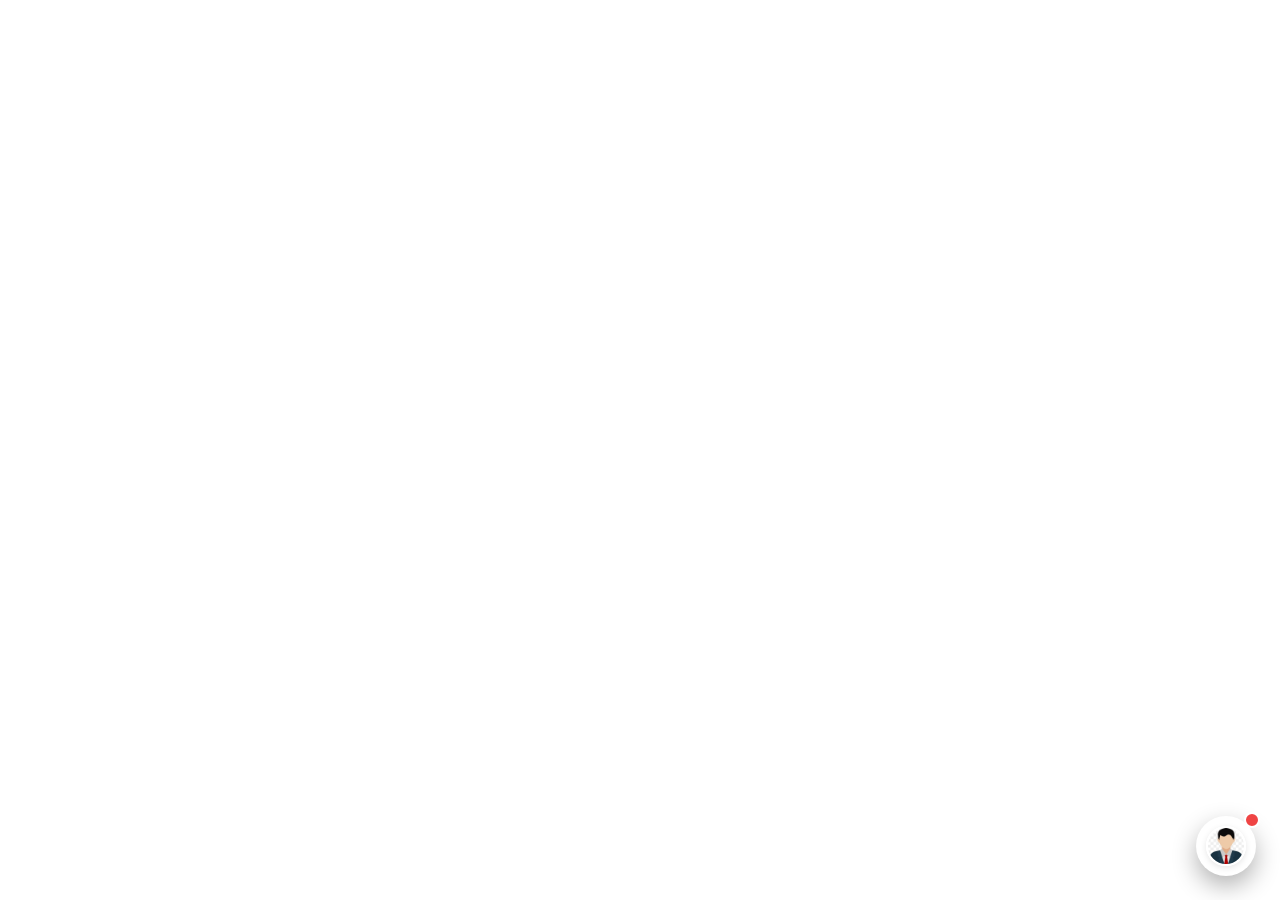
==== Chatbot(Dev)/chatbot.html @ 462a507b "Separate HTML,CSS,JS files" ====
<!DOCTYPE html>
<html lang="en">
<head>
    <meta charset="UTF-8">
    <meta name="viewport" content="width=device-width, initial-scale=1.0">
    <title>College Chatbot Widget</title>
    <link rel="stylesheet" href="chatbot.css">
    <script src="chatbot.js"></script>
</head>
<body>
    <div class="chat-bubble" id="chatBubble">
        <button class="chat-trigger" onclick="openChatbot()">
            <div class="chat-avatar"></div>
            <div class="notification-dot"></div>
            <div class="tooltip">Need help? Ask me anything!</div>
        </button>
    </div>

    
    <div class="chatbot-widget" id="chatbotWidget">
        
        <div class="chat-header">
            <div class="avatar-section">
                <div class="avatar">
                    <div class="avatar-inner"></div>
                </div>
                <div class="status-info">
                    <h3>Campus Assistant</h3>
                    <div class="online-status">
                        <div class="status-dot"></div>
                        <span>Online</span>
                    </div>
                </div>
            </div>
            <div class="header-controls">
                <select class="language-select" id="languageSelect" onchange="changeLanguage()">
                    <option value="en">🇺🇸 English</option>
                    <option value="hi">🇮🇳 हिंदी</option>
                    <option value="bn">🇧🇩 বাংলা</option>
                    <option value="te">🇮🇳 తెలుగు</option>
                    <option value="ta">🇮🇳 தமிழ்</option>
                </select>
                <button class="close-btn" onclick="closeChatbot()">
                    
                    <svg width="20" height="20" viewBox="0 0 24 24" fill="none" stroke="currentColor" stroke-width="2">
                        <line x1="18" y1="6" x2="6" y2="18"></line>
                        <line x1="6" y1="6" x2="18" y2="18"></line>
                    </svg>
                </button>
            </div>
        </div>

        
        <div class="messages-container" id="messagesContainer">
            <!-- Messages will be dynamically added here -->
        </div>

        
        <div class="input-area">
            <div class="input-container">
                <div class="input-wrapper">
                    <textarea 
                        id="messageInput" 
                        class="message-input" 
                        placeholder="Type your message..." 
                        rows="1"
                        onkeypress="handleKeyPress(event)"
                        oninput="handleInputChange()"
                    ></textarea>
                    <button class="input-action-btn mic-btn" id="actionBtn" onclick="toggleAction()">
                        
                        <svg viewBox="0 0 24 24" fill="none" stroke="currentColor" stroke-width="2">
                            <path d="M12 1a3 3 0 0 0-3 3v8a3 3 0 0 0 6 0V4a3 3 0 0 0-3-3z"></path>
                            <path d="M19 10v2a7 7 0 0 1-14 0v-2"></path>
                            <line x1="12" y1="19" x2="12" y2="23"></line>
                            <line x1="8" y1="23" x2="16" y2="23"></line>
                        </svg>
                    </button>
                </div>
            </div>
            <div class="recording-indicator hidden" id="recordingIndicator">
                <div class="recording-visualization">
                    <div class="nebula-wave"></div>
                    <div class="recording-controls">
                        <div class="recording-time">0:00</div>
                        <div class="recording-actions">
                            <button class="recording-cancel" onclick="stopRecording(true)">
                                <svg viewBox="0 0 24 24" fill="none" stroke="currentColor" stroke-width="2">
                                    <line x1="18" y1="6" x2="6" y2="18"></line>
                                    <line x1="6" y1="6" x2="18" y2="18"></line>
                                </svg>
                                Cancel
                            </button>
                            <button class="recording-done" onclick="sendVoiceMessage()">
                                <svg viewBox="0 0 24 24" fill="none" stroke="currentColor" stroke-width="2">
                                    <polyline points="20 6 9 17 4 12"></polyline>
                                </svg>
                                Done
                            </button>
                        </div>
                    </div>
                </div>
            </div>
            <div class="footer-info" id="footerInfo">
            </div>
        </div>
    </div>

</body>
</html>
---- Chatbot(Dev)/chatbot.css ----
* {
            margin: 0;
            padding: 0;
            box-sizing: border-box;
        }

        body {
            font-family: -apple-system, BlinkMacSystemFont, 'Segoe UI', Roboto, sans-serif;
            background: #fff;
            min-height: 100vh;
            padding: 20px;
        }

        /* Demo page content */
        .demo-content {
            max-width: 800px;
            margin: 0 auto;
            background: white;
            border-radius: 16px;
            padding: 40px;
            box-shadow: 0 10px 30px rgba(0, 0, 0, 0.1);
        }

        .demo-content h1 {
            color: #1f2937;
            margin-bottom: 20px;
            font-size: 32px;
        }

        .demo-content p {
            color: #6b7280;
            line-height: 1.6;
            margin-bottom: 16px;
        }

        /* Chat Bubble Trigger */
        .chat-bubble {
            position: fixed;
            bottom: 24px;
            right: 24px;
            z-index: 1000;
        }

        .chat-trigger {
            position: relative;
            background: transparent;
            border: none;
            padding: 0;
            border-radius: 50%;
            box-shadow: 0 10px 25px rgba(0, 0, 0, 0.3);
            cursor: pointer;
            transition: all 0.35s cubic-bezier(0.4, 0.0, 0.2, 1);
            animation: gentle-bounce 3s infinite;
            width: 60px;
            height: 60px;
            display: flex;
            align-items: center;
            justify-content: center;
        }

        .chat-trigger:hover {
            transform: scale(1.1);
            box-shadow: 0 15px 35px rgba(0, 0, 0, 0.4);
            filter: brightness(1.08) saturate(1.1);
        }

        .chat-trigger .chat-avatar {
            width: 40px;
            height: 40px;
            border-radius: 50%;
            background-image: url('./avatar.jpg');
            background-size: cover;
            background-position: center;
            border: 2px solid #fff;
            box-shadow: 0 2px 6px rgba(0, 0, 0, 0.1);
        }

        .notification-dot {
            position: absolute;
            top: -4px;
            right: -4px;
            width: 16px;
            height: 16px;
            background: #ef4444;
            border-radius: 50%;
            border: 2px solid white;
            animation: ping 2s infinite;
        }

        .tooltip {
            position: absolute;
            bottom: 100%;
            right: 0;
            margin-bottom: 8px;
            padding: 8px 12px;
            background: rgba(0, 0, 0, 0.8);
            color: white;
            font-size: 12px;
            border-radius: 8px;
            white-space: nowrap;
            opacity: 0;
            transform: translateY(10px);
            transition: all 0.3s ease;
            pointer-events: none;
        }

        .tooltip::after {
            content: '';
            position: absolute;
            top: 100%;
            right: 16px;
            border: 4px solid transparent;
            border-top-color: rgba(0, 0, 0, 0.8);
        }

        .chat-trigger:hover .tooltip {
            opacity: 1;
            transform: translateY(0);
        }

        /* Chatbot Widget */
        .chatbot-widget {
            position: fixed;
            bottom: 24px;
            right: 24px;
            width: 384px;
            height: 600px;
            background: white;
            border-radius: 16px;
            box-shadow: 0 25px 50px rgba(0, 0, 0, 0.25);
            border: 1px solid rgba(255, 255, 255, 0.3);
            display: none;
            flex-direction: column;
            overflow: hidden;
            z-index: 1000;
            animation: slide-up 0.3s ease-out;
        }

        .chatbot-widget.open {
            display: flex;
        }

        /* Header */
        .chat-header {
            background: linear-gradient(135deg, #3b82f6, #8b5cf6, #6366f1);
            padding: 16px;
            display: flex;
            align-items: center;
            justify-content: space-between;
            color: white;
        }

        .avatar-section {
            display: flex;
            align-items: center;
            gap: 12px;
        }

        .avatar {
            width: 48px;
            height: 48px;
            background: white;
            border-radius: 50%;
            display: flex;
            align-items: center;
            justify-content: center;
            box-shadow: 0 4px 8px rgba(0, 0, 0, 0.1);
            padding: 2px;
        }

        .avatar-inner {
            width: 100%;
            height: 100%;
            border-radius: 50%;
            background-size: cover;
            background-position: center;
            background-image: url('./avatar.jpg');
            border: 2px solid #fff;
            box-shadow: 0 2px 6px rgba(0, 0, 0, 0.1);
        }

        .status-info h3 {
            font-size: 16px;
            font-weight: 600;
            margin-bottom: 2px;
        }

        .online-status {
            display: flex;
            align-items: center;
            gap: 4px;
            font-size: 11px;
            opacity: 0.9;
        }

        .status-dot {
            width: 8px;
            height: 8px;
            background: #22c55e;
            border-radius: 50%;
            animation: pulse 2s infinite;
        }

        .header-controls {
            display: flex;
            align-items: center;
            gap: 8px;
        }

        .language-select {
            background: linear-gradient(135deg, #3b82f6 0%, #8b5cf6 50%, #6366f1 100%);
            border: 2px solid #3b82f6;
            border-radius: 8px;
            padding: 4px 15px;
            color: #fff;
            font-size: 12px;
            font-weight: 600;
            cursor: pointer;
            backdrop-filter: blur(10px);
            box-shadow: 0 2px 8px rgba(99,102,241,0.10);
            transition: box-shadow 0.35s cubic-bezier(0.4,0,0.2,1), background 0.35s cubic-bezier(0.4,0,0.2,1), color 0.35s cubic-bezier(0.4,0,0.2,1), border 0.35s cubic-bezier(0.4,0,0.2,1);
            outline: none;
        }

        .language-select:focus, .language-select:hover {
            background: linear-gradient(135deg, #6366f1 0%, #8b5cf6 50%, #3b82f6 100%);
            color: #fff;
            border: 2px solid #3b82f6;
            box-shadow: 0 6px 24px rgba(59,130,246,0.18);
        }

        .language-select option {
            color: #222;
            background: #fff !important;
            font-weight: 500;
            border: none;
        }

        .close-btn {
            background: none;
            border: none;
            color: rgba(255, 255, 255, 0.8);
            cursor: pointer;
            padding: 4px;
            border-radius: 6px;
            transition: all 0.35s cubic-bezier(0.4, 0.0, 0.2, 1);
        }

        .close-btn:hover {
            background: rgba(255, 255, 255, 0.2);
            color: white;
            filter: brightness(1.08) saturate(1.1);
        }

        /* Messages Area */
        .messages-container {
            flex: 1;
            overflow-y: auto;
            padding: 16px;
            background: #f8fafc;
            display: flex;
            flex-direction: column;
            gap: 16px;
        }

        .message {
            display: flex;
            gap: 8px;
            animation: slide-in 0.3s ease-out;
        }

        .message.user {
            flex-direction: row-reverse;
        }

        .message-avatar {
            width: 32px;
            height: 32px;
            border-radius: 50%;
            display: flex;
            align-items: center;
            justify-content: center;
            flex-shrink: 0;
        }

        .message-avatar.bot {
            background-image: url('./avatar.jpg');
            background-size: cover;
            background-position: center;
            border: 2px solid #fff;
            box-shadow: 0 2px 6px rgba(0, 0, 0, 0.1);
        }

        .message-avatar.user {
            background: #e5e7eb;
            color: #6b7280;
        }

        .message-avatar svg {
            width: 16px;
            height: 16px;
            color: white;
        }

        .message-content {
            max-width: 280px;
            padding: 12px 16px;
            border-radius: 16px;
            box-shadow: 0 2px 8px rgba(0, 0, 0, 0.1);
            position: relative;
        }

        .message-content.bot {
            background: white;
            color: #374151;
            border: 1px solid #e5e7eb;
        }

        .message-content.user {
            background: #3b82f6;
            color: white;
            margin-left: auto;
        }

        .message-text {
            font-size: 14px;
            line-height: 1.5;
            margin-bottom: 4px;
        }

        .message-time {
            font-size: 11px;
            opacity: 0.7;
        }

        /* Quick Suggestions */
        .quick-suggestions {
            margin-top: 16px;
        }

        .suggestions-label {
            font-size: 11px;
            color: #6b7280;
            text-align: center;
            margin-bottom: 8px;
        }

        .suggestions-grid {
            display: grid;
            grid-template-columns: 1fr 1fr;
            gap: 8px;
        }

        .suggestion-btn {
            padding: 12px 16px;
            background: linear-gradient(135deg, #4ecdc4 0%, #45b7d1 100%);
            border: none;
            border-radius: 12px;
            font-size: 13px;
            color: #fff;
            font-weight: 600;
            cursor: pointer;
            box-shadow: 0 4px 16px rgba(78,205,196,0.10);
            transition: box-shadow 0.35s cubic-bezier(0.4, 0.0, 0.2, 1), filter 0.35s cubic-bezier(0.4, 0.0, 0.2, 1), background 0.35s cubic-bezier(0.4, 0.0, 0.2, 1), color 0.35s cubic-bezier(0.4, 0.0, 0.2, 1);
            position: relative;
            outline: none;
        }
        .suggestion-btn:hover, .suggestion-btn:focus {
            box-shadow: 0 8px 24px rgba(78,205,196,0.18), 0 2px 8px rgba(0,0,0,0.08);
            filter: brightness(1.08) saturate(1.08);
            transform: scale(1.03);
        }
        

        .suggestion-btn:hover {
            background: linear-gradient(135deg, #4ecdc4 0%, #45b7d1 100%);
            border-color: #45b7d1;
            color: #fff;
            filter: brightness(1.08) saturate(1.08);
            transform: scale(1.03);
        }

        /* Typing Indicator */
        .typing-indicator {
            display: flex;
            gap: 8px;
            animation: slide-in 0.3s ease-out;
        }

        .typing-dots {
            background: white;
            border-radius: 16px;
            padding: 12px 16px;
            box-shadow: 0 2px 8px rgba(0, 0, 0, 0.1);
            border: 1px solid #e5e7eb;
            display: flex;
            gap: 4px;
        }

        .typing-dot {
            width: 8px;
            height: 8px;
            background: #9ca3af;
            border-radius: 50%;
            animation: typing-bounce 1.5s infinite ease-in-out;
        }

        .typing-dot:nth-child(2) {
            animation-delay: 0.2s;
        }

        .typing-dot:nth-child(3) {
            animation-delay: 0.4s;
        }

        /* Input Area */
        .input-area {
            background: white;
            border-top: 1px solid #e5e7eb;
            padding: 16px;
        }

        .input-container {
            display: flex;
            gap: 8px;
            align-items: end;
            opacity: 1;
            transition: opacity 0.3s ease;
        }

        .footer-info {
            opacity: 1;
            transition: opacity 0.3s ease;
        }

        .input-wrapper {
            flex: 1;
            position: relative;
        }

        .message-input {
            width: 100%;
            padding: 12px 48px 12px 16px;
            border: 1px solid #d1d5db;
            border-radius: 12px;
            resize: none;
            min-height: 44px;
            max-height: 100px;
            font-size: 14px;
            font-family: inherit;
            transition: all 0.2s ease;
            outline: none;
        }

        .message-input:focus {
            border-color: #3b82f6;
            box-shadow: 0 0 0 3px rgba(59, 130, 246, 0.1);
        }

        .input-action-btn {
            position: absolute;
            right: 8px;
            top: 50%;
            transform: translateY(-50%);
            border: none;
            padding: 8px;
            border-radius: 8px;
            cursor: pointer;
            transition: all 0.2s ease;
            display: flex;
            align-items: center;
            justify-content: center;
        }

        .send-btn {
            background: #3b82f6;
            color: white;
        }

        .send-btn:hover {
            background: #2563eb;
        }

        .mic-btn {
            background: #e5e7eb;
            transition: background 0.35s cubic-bezier(0.4, 0.0, 0.2, 1), filter 0.35s cubic-bezier(0.4, 0.0, 0.2, 1);

        }

        .mic-btn:hover {
            background: linear-gradient(135deg, #4ecdc4 0%, #45b7d1 100%);
            filter: brightness(1.12) saturate(1.15);
        }

        .mic-btn.recording {
            background: #ef4444;
            color: white;
            animation: pulse 1s infinite;
        }

        .input-action-btn svg {
            width: 16px;
            height: 16px;
        }

        .recording-indicator {
            position: absolute;
            left: 0;
            right: 0;
            top: 0;
            bottom: 0;
            background: #ffffff;
            z-index: 100;
            display: flex;
            flex-direction: column;
            align-items: center;
            justify-content: center;
        }

        .recording-indicator::before {
            content: '';
            position: absolute;
            top: 50%;
            left: 50%;
            width: 220px;
            height: 220px;
            background: radial-gradient(circle at center,
                rgba(99, 102, 241, 0.1) 0%,
                rgba(99, 102, 241, 0.05) 40%,
                transparent 70%);
            transform: translate(-50%, -50%);
            animation: subtle-pulse 4s ease-in-out infinite;
        }

        @keyframes subtle-pulse {
            0%, 100% {
                transform: translate(-50%, -50%) scale(1);
                opacity: 0.5;
            }
            50% {
                transform: translate(-50%, -50%) scale(1.2);
                opacity: 0.3;
            }
        }

        .recording-visualization {
            flex: 1;
            display: flex;
            flex-direction: column;
            justify-content: center;
            align-items: center;
            position: relative;
            overflow: hidden;
            padding: 20px;
            background: #f8fafc;
        }

        .nebula-wave {
            position: relative;
            width: 280px;
            height: 280px;
            display: flex;
            align-items: center;
            justify-content: center;
        }

        .nebula-wave::before {
            content: '';
            position: absolute;
            width: 100%;
            height: 100%;
            background-image: url('./voice.png');
            background-size: contain;
            background-position: center;
            background-repeat: no-repeat;
            opacity: 0.9;
            animation: voice-revolve 6s linear infinite, voice-pulse 2.5s ease-in-out infinite;
            filter: hue-rotate(200deg) saturate(1.2);
        }

        .nebula-wave::after {
            content: '';
            position: absolute;
            width: 100%;
            height: 100%;
            background-image: url('./voice.png');
            background-size: contain;
            background-position: center;
            background-repeat: no-repeat;
            opacity: 0.4;
            animation: voice-wave-echo 3s ease-in-out infinite;
            filter: hue-rotate(200deg) saturate(1.2) blur(2px);
        }

        @keyframes voice-revolve {
            0% { transform: rotate(0deg) scale(1); }
            100% { transform: rotate(360deg) scale(1); }
        }

        @keyframes voice-pulse {
            0%, 100% {
                filter: hue-rotate(200deg) saturate(1.2) brightness(1);
                opacity: 0.9;
            }
            50% {
                filter: hue-rotate(200deg) saturate(1.4) brightness(1.15);
                opacity: 1;
            }
        }

        @keyframes voice-wave-echo {
            0%, 100% {
                transform: scale(1.1);
                opacity: 0.3;
            }
            50% {
                transform: scale(1.15);
                opacity: 0.4;
            }
        }

        .recording-controls {
            position: absolute;
            left: 0;
            right: 0;
            bottom: 0;
            padding: 20px;
            display: flex;
            flex-direction: column;
            align-items: center;
            gap: 20px;
            background: linear-gradient(transparent, #ffffff 50%);
        }

        .recording-time {
            font-size: 16px;
            font-weight: 500;
            color: #ef4444;
        }

        .recording-actions {
            display: flex;
            gap: 16px;
        }

        .recording-cancel,
        .recording-done {
            display: flex;
            align-items: center;
            gap: 8px;
            padding: 8px 16px;
            border-radius: 8px;
            border: none;
            font-size: 14px;
            font-weight: 500;
            cursor: pointer;
            transition: all 0.2s ease;
        }

        .recording-cancel {
            background: #fee2e2;
            color: #ef4444;
        }

        .recording-done {
            background: #dcfce7;
            color: #16a34a;
        }

        .recording-cancel:hover {
            background: #fecaca;
        }

        .recording-done:hover {
            background: #bbf7d0;
        }

        .recording-actions svg {
            width: 16px;
            height: 16px;
            stroke-width: 2.5;
        }

        @keyframes wave-animation {
            0%, 100% {
                transform: scaleY(1) translateX(0);
            }
            50% {
                transform: scaleY(1.2) translateX(-25%);
            }
        }

        .footer-info {
            margin-top: 8px;
            text-align: center;
            font-size: 11px;
            color: #6b7280;
        }

        /* Animations */
        @keyframes gentle-bounce {
            0%, 100% { transform: translateY(0); }
            50% { transform: translateY(-8px); }
        }

        @keyframes ping {
            0% { transform: scale(1); opacity: 1; }
            75%, 100% { transform: scale(2); opacity: 0; }
        }

        @keyframes pulse {
            0%, 100% { opacity: 1; }
            50% { opacity: 0.5; }
        }

        @keyframes slide-up {
            from { 
                opacity: 0; 
                transform: translateY(20px) scale(0.95); 
            }
            to { 
                opacity: 1; 
                transform: translateY(0) scale(1); 
            }
        }

        @keyframes slide-in {
            from { 
                opacity: 0; 
                transform: translateX(20px); 
            }
            to { 
                opacity: 1; 
                transform: translateX(0); 
            }
        }

        @keyframes typing-bounce {
            0%, 60%, 100% { transform: translateY(0); }
            30% { transform: translateY(-8px); }
        }

        @keyframes audio-wave {
            0%, 100% { transform: scaleY(1); }
            50% { transform: scaleY(1.5); }
        }

        /* Scrollbar */
        .messages-container::-webkit-scrollbar {
            width: 4px;
        }

        .messages-container::-webkit-scrollbar-track {
            background: transparent;
        }

        .messages-container::-webkit-scrollbar-thumb {
            background: #cbd5e1;
            border-radius: 2px;
        }

        .messages-container::-webkit-scrollbar-thumb:hover {
            background: #94a3b8;
        }

        
        .hidden {
            display: none !important;
        }

        
        @media (max-width: 480px) {
            .chatbot-widget {
                width: calc(100vw - 32px);
                height: calc(100vh - 32px);
                bottom: 16px;
                right: 16px;
            }
        }
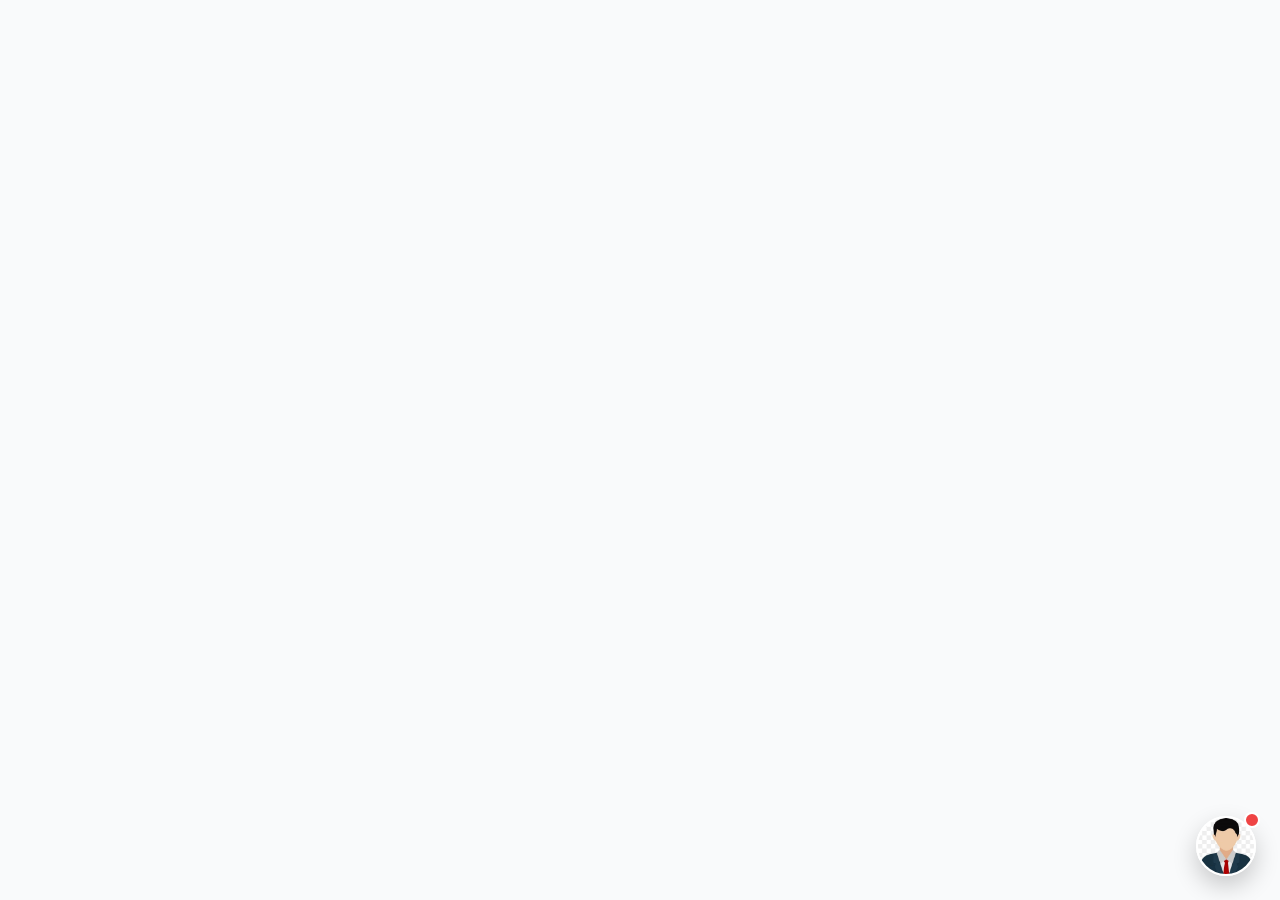
==== commit bfe93762: "Add files via upload Updated chatbot.html, chatbot.css, chatbot.js files" ====
--- a/Chatbot(Dev)/chatbot.html
+++ b/Chatbot(Dev)/chatbot.html
@@ -5,7 +5,7 @@
     <meta name="viewport" content="width=device-width, initial-scale=1.0">
     <title>College Chatbot Widget</title>
     <link rel="stylesheet" href="chatbot.css">
-    <script src="chatbot.js"></script>
+    <script src="chatbot.js" defer></script>
 </head>
 <body>
     <div class="chat-bubble" id="chatBubble">
@@ -16,9 +16,7 @@
         </button>
     </div>
 
-    
     <div class="chatbot-widget" id="chatbotWidget">
-        
         <div class="chat-header">
             <div class="avatar-section">
                 <div class="avatar">
@@ -33,15 +31,7 @@
                 </div>
             </div>
             <div class="header-controls">
-                <select class="language-select" id="languageSelect" onchange="changeLanguage()">
-                    <option value="en">🇺🇸 English</option>
-                    <option value="hi">🇮🇳 हिंदी</option>
-                    <option value="bn">🇧🇩 বাংলা</option>
-                    <option value="te">🇮🇳 తెలుగు</option>
-                    <option value="ta">🇮🇳 தமிழ்</option>
-                </select>
                 <button class="close-btn" onclick="closeChatbot()">
-                    
                     <svg width="20" height="20" viewBox="0 0 24 24" fill="none" stroke="currentColor" stroke-width="2">
                         <line x1="18" y1="6" x2="6" y2="18"></line>
                         <line x1="6" y1="6" x2="18" y2="18"></line>
@@ -50,12 +40,8 @@
             </div>
         </div>
 
-        
-        <div class="messages-container" id="messagesContainer">
-            <!-- Messages will be dynamically added here -->
-        </div>
+        <div class="messages-container" id="messagesContainer"></div>
 
-        
         <div class="input-area">
             <div class="input-container">
                 <div class="input-wrapper">
@@ -64,47 +50,19 @@
                         class="message-input" 
                         placeholder="Type your message..." 
                         rows="1"
+                        oninput="handleInput(this)"
                         onkeypress="handleKeyPress(event)"
-                        oninput="handleInputChange()"
                     ></textarea>
-                    <button class="input-action-btn mic-btn" id="actionBtn" onclick="toggleAction()">
-                        
-                        <svg viewBox="0 0 24 24" fill="none" stroke="currentColor" stroke-width="2">
-                            <path d="M12 1a3 3 0 0 0-3 3v8a3 3 0 0 0 6 0V4a3 3 0 0 0-3-3z"></path>
-                            <path d="M19 10v2a7 7 0 0 1-14 0v-2"></path>
-                            <line x1="12" y1="19" x2="12" y2="23"></line>
-                            <line x1="8" y1="23" x2="16" y2="23"></line>
+                    <button class="input-action-btn send-btn" id="actionBtn" onclick="sendMessage()">
+                        <svg width="18" height="18" viewBox="0 0 24 24" fill="none" stroke="white" stroke-width="2">
+                            <line x1="22" y1="2" x2="11" y2="13"></line>
+                            <polygon points="22,2 15,22 11,13 2,9 22,2"></polygon>
                         </svg>
                     </button>
                 </div>
             </div>
-            <div class="recording-indicator hidden" id="recordingIndicator">
-                <div class="recording-visualization">
-                    <div class="nebula-wave"></div>
-                    <div class="recording-controls">
-                        <div class="recording-time">0:00</div>
-                        <div class="recording-actions">
-                            <button class="recording-cancel" onclick="stopRecording(true)">
-                                <svg viewBox="0 0 24 24" fill="none" stroke="currentColor" stroke-width="2">
-                                    <line x1="18" y1="6" x2="6" y2="18"></line>
-                                    <line x1="6" y1="6" x2="18" y2="18"></line>
-                                </svg>
-                                Cancel
-                            </button>
-                            <button class="recording-done" onclick="sendVoiceMessage()">
-                                <svg viewBox="0 0 24 24" fill="none" stroke="currentColor" stroke-width="2">
-                                    <polyline points="20 6 9 17 4 12"></polyline>
-                                </svg>
-                                Done
-                            </button>
-                        </div>
-                    </div>
-                </div>
-            </div>
-            <div class="footer-info" id="footerInfo">
-            </div>
+            <div class="footer-info" id="footerInfo"></div>
         </div>
     </div>
-
 </body>
 </html>
--- a/Chatbot(Dev)/chatbot.css
+++ b/Chatbot(Dev)/chatbot.css
@@ -1,779 +1,435 @@
-        * {
-            margin: 0;
-            padding: 0;
-            box-sizing: border-box;
-        }
-
-        body {
-            font-family: -apple-system, BlinkMacSystemFont, 'Segoe UI', Roboto, sans-serif;
-            background: #fff;
-            min-height: 100vh;
-            padding: 20px;
-        }
-
-        /* Demo page content */
-        .demo-content {
-            max-width: 800px;
-            margin: 0 auto;
-            background: white;
-            border-radius: 16px;
-            padding: 40px;
-            box-shadow: 0 10px 30px rgba(0, 0, 0, 0.1);
-        }
-
-        .demo-content h1 {
-            color: #1f2937;
-            margin-bottom: 20px;
-            font-size: 32px;
-        }
-
-        .demo-content p {
-            color: #6b7280;
-            line-height: 1.6;
-            margin-bottom: 16px;
-        }
-
-        /* Chat Bubble Trigger */
-        .chat-bubble {
-            position: fixed;
-            bottom: 24px;
-            right: 24px;
-            z-index: 1000;
-        }
-
-        .chat-trigger {
-            position: relative;
-            background: transparent;
-            border: none;
-            padding: 0;
-            border-radius: 50%;
-            box-shadow: 0 10px 25px rgba(0, 0, 0, 0.3);
-            cursor: pointer;
-            transition: all 0.35s cubic-bezier(0.4, 0.0, 0.2, 1);
-            animation: gentle-bounce 3s infinite;
-            width: 60px;
-            height: 60px;
-            display: flex;
-            align-items: center;
-            justify-content: center;
-        }
-
-        .chat-trigger:hover {
-            transform: scale(1.1);
-            box-shadow: 0 15px 35px rgba(0, 0, 0, 0.4);
-            filter: brightness(1.08) saturate(1.1);
-        }
-
-        .chat-trigger .chat-avatar {
-            width: 40px;
-            height: 40px;
-            border-radius: 50%;
-            background-image: url('./avatar.jpg');
-            background-size: cover;
-            background-position: center;
-            border: 2px solid #fff;
-            box-shadow: 0 2px 6px rgba(0, 0, 0, 0.1);
-        }
-
-        .notification-dot {
-            position: absolute;
-            top: -4px;
-            right: -4px;
-            width: 16px;
-            height: 16px;
-            background: #ef4444;
-            border-radius: 50%;
-            border: 2px solid white;
-            animation: ping 2s infinite;
-        }
-
-        .tooltip {
-            position: absolute;
-            bottom: 100%;
-            right: 0;
-            margin-bottom: 8px;
-            padding: 8px 12px;
-            background: rgba(0, 0, 0, 0.8);
-            color: white;
-            font-size: 12px;
-            border-radius: 8px;
-            white-space: nowrap;
-            opacity: 0;
-            transform: translateY(10px);
-            transition: all 0.3s ease;
-            pointer-events: none;
-        }
-
-        .tooltip::after {
-            content: '';
-            position: absolute;
-            top: 100%;
-            right: 16px;
-            border: 4px solid transparent;
-            border-top-color: rgba(0, 0, 0, 0.8);
-        }
-
-        .chat-trigger:hover .tooltip {
-            opacity: 1;
-            transform: translateY(0);
-        }
-
-        /* Chatbot Widget */
-        .chatbot-widget {
-            position: fixed;
-            bottom: 24px;
-            right: 24px;
-            width: 384px;
-            height: 600px;
-            background: white;
-            border-radius: 16px;
-            box-shadow: 0 25px 50px rgba(0, 0, 0, 0.25);
-            border: 1px solid rgba(255, 255, 255, 0.3);
-            display: none;
-            flex-direction: column;
-            overflow: hidden;
-            z-index: 1000;
-            animation: slide-up 0.3s ease-out;
-        }
-
-        .chatbot-widget.open {
-            display: flex;
-        }
-
-        /* Header */
-        .chat-header {
-            background: linear-gradient(135deg, #3b82f6, #8b5cf6, #6366f1);
-            padding: 16px;
-            display: flex;
-            align-items: center;
-            justify-content: space-between;
-            color: white;
-        }
-
-        .avatar-section {
-            display: flex;
-            align-items: center;
-            gap: 12px;
-        }
-
-        .avatar {
-            width: 48px;
-            height: 48px;
-            background: white;
-            border-radius: 50%;
-            display: flex;
-            align-items: center;
-            justify-content: center;
-            box-shadow: 0 4px 8px rgba(0, 0, 0, 0.1);
-            padding: 2px;
-        }
-
-        .avatar-inner {
-            width: 100%;
-            height: 100%;
-            border-radius: 50%;
-            background-size: cover;
-            background-position: center;
-            background-image: url('./avatar.jpg');
-            border: 2px solid #fff;
-            box-shadow: 0 2px 6px rgba(0, 0, 0, 0.1);
-        }
-
-        .status-info h3 {
-            font-size: 16px;
-            font-weight: 600;
-            margin-bottom: 2px;
-        }
-
-        .online-status {
-            display: flex;
-            align-items: center;
-            gap: 4px;
-            font-size: 11px;
-            opacity: 0.9;
-        }
-
-        .status-dot {
-            width: 8px;
-            height: 8px;
-            background: #22c55e;
-            border-radius: 50%;
-            animation: pulse 2s infinite;
-        }
-
-        .header-controls {
-            display: flex;
-            align-items: center;
-            gap: 8px;
-        }
-
-        .language-select {
-            background: linear-gradient(135deg, #3b82f6 0%, #8b5cf6 50%, #6366f1 100%);
-            border: 2px solid #3b82f6;
-            border-radius: 8px;
-            padding: 4px 15px;
-            color: #fff;
-            font-size: 12px;
-            font-weight: 600;
-            cursor: pointer;
-            backdrop-filter: blur(10px);
-            box-shadow: 0 2px 8px rgba(99,102,241,0.10);
-            transition: box-shadow 0.35s cubic-bezier(0.4,0,0.2,1), background 0.35s cubic-bezier(0.4,0,0.2,1), color 0.35s cubic-bezier(0.4,0,0.2,1), border 0.35s cubic-bezier(0.4,0,0.2,1);
-            outline: none;
-        }
-
-        .language-select:focus, .language-select:hover {
-            background: linear-gradient(135deg, #6366f1 0%, #8b5cf6 50%, #3b82f6 100%);
-            color: #fff;
-            border: 2px solid #3b82f6;
-            box-shadow: 0 6px 24px rgba(59,130,246,0.18);
-        }
-
-        .language-select option {
-            color: #222;
-            background: #fff !important;
-            font-weight: 500;
-            border: none;
-        }
-
-        .close-btn {
-            background: none;
-            border: none;
-            color: rgba(255, 255, 255, 0.8);
-            cursor: pointer;
-            padding: 4px;
-            border-radius: 6px;
-            transition: all 0.35s cubic-bezier(0.4, 0.0, 0.2, 1);
-        }
-
-        .close-btn:hover {
-            background: rgba(255, 255, 255, 0.2);
-            color: white;
-            filter: brightness(1.08) saturate(1.1);
-        }
-
-        /* Messages Area */
-        .messages-container {
-            flex: 1;
-            overflow-y: auto;
-            padding: 16px;
-            background: #f8fafc;
-            display: flex;
-            flex-direction: column;
-            gap: 16px;
-        }
-
-        .message {
-            display: flex;
-            gap: 8px;
-            animation: slide-in 0.3s ease-out;
-        }
-
-        .message.user {
-            flex-direction: row-reverse;
-        }
-
-        .message-avatar {
-            width: 32px;
-            height: 32px;
-            border-radius: 50%;
-            display: flex;
-            align-items: center;
-            justify-content: center;
-            flex-shrink: 0;
-        }
-
-        .message-avatar.bot {
-            background-image: url('./avatar.jpg');
-            background-size: cover;
-            background-position: center;
-            border: 2px solid #fff;
-            box-shadow: 0 2px 6px rgba(0, 0, 0, 0.1);
-        }
-
-        .message-avatar.user {
-            background: #e5e7eb;
-            color: #6b7280;
-        }
-
-        .message-avatar svg {
-            width: 16px;
-            height: 16px;
-            color: white;
-        }
-
-        .message-content {
-            max-width: 280px;
-            padding: 12px 16px;
-            border-radius: 16px;
-            box-shadow: 0 2px 8px rgba(0, 0, 0, 0.1);
-            position: relative;
-        }
-
-        .message-content.bot {
-            background: white;
-            color: #374151;
-            border: 1px solid #e5e7eb;
-        }
-
-        .message-content.user {
-            background: #3b82f6;
-            color: white;
-            margin-left: auto;
-        }
-
-        .message-text {
-            font-size: 14px;
-            line-height: 1.5;
-            margin-bottom: 4px;
-        }
-
-        .message-time {
-            font-size: 11px;
-            opacity: 0.7;
-        }
-
-        /* Quick Suggestions */
-        .quick-suggestions {
-            margin-top: 16px;
-        }
-
-        .suggestions-label {
-            font-size: 11px;
-            color: #6b7280;
-            text-align: center;
-            margin-bottom: 8px;
-        }
-
-        .suggestions-grid {
-            display: grid;
-            grid-template-columns: 1fr 1fr;
-            gap: 8px;
-        }
-
-        .suggestion-btn {
-            padding: 12px 16px;
-            background: linear-gradient(135deg, #4ecdc4 0%, #45b7d1 100%);
-            border: none;
-            border-radius: 12px;
-            font-size: 13px;
-            color: #fff;
-            font-weight: 600;
-            cursor: pointer;
-            box-shadow: 0 4px 16px rgba(78,205,196,0.10);
-            transition: box-shadow 0.35s cubic-bezier(0.4, 0.0, 0.2, 1), filter 0.35s cubic-bezier(0.4, 0.0, 0.2, 1), background 0.35s cubic-bezier(0.4, 0.0, 0.2, 1), color 0.35s cubic-bezier(0.4, 0.0, 0.2, 1);
-            position: relative;
-            outline: none;
-        }
-        .suggestion-btn:hover, .suggestion-btn:focus {
-            box-shadow: 0 8px 24px rgba(78,205,196,0.18), 0 2px 8px rgba(0,0,0,0.08);
-            filter: brightness(1.08) saturate(1.08);
-            transform: scale(1.03);
-        }
-        
-
-        .suggestion-btn:hover {
-            background: linear-gradient(135deg, #4ecdc4 0%, #45b7d1 100%);
-            border-color: #45b7d1;
-            color: #fff;
-            filter: brightness(1.08) saturate(1.08);
-            transform: scale(1.03);
-        }
-
-        /* Typing Indicator */
-        .typing-indicator {
-            display: flex;
-            gap: 8px;
-            animation: slide-in 0.3s ease-out;
-        }
-
-        .typing-dots {
-            background: white;
-            border-radius: 16px;
-            padding: 12px 16px;
-            box-shadow: 0 2px 8px rgba(0, 0, 0, 0.1);
-            border: 1px solid #e5e7eb;
-            display: flex;
-            gap: 4px;
-        }
-
-        .typing-dot {
-            width: 8px;
-            height: 8px;
-            background: #9ca3af;
-            border-radius: 50%;
-            animation: typing-bounce 1.5s infinite ease-in-out;
-        }
-
-        .typing-dot:nth-child(2) {
-            animation-delay: 0.2s;
-        }
-
-        .typing-dot:nth-child(3) {
-            animation-delay: 0.4s;
-        }
-
-        /* Input Area */
-        .input-area {
-            background: white;
-            border-top: 1px solid #e5e7eb;
-            padding: 16px;
-        }
-
-        .input-container {
-            display: flex;
-            gap: 8px;
-            align-items: end;
-            opacity: 1;
-            transition: opacity 0.3s ease;
-        }
-
-        .footer-info {
-            opacity: 1;
-            transition: opacity 0.3s ease;
-        }
-
-        .input-wrapper {
-            flex: 1;
-            position: relative;
-        }
-
-        .message-input {
-            width: 100%;
-            padding: 12px 48px 12px 16px;
-            border: 1px solid #d1d5db;
-            border-radius: 12px;
-            resize: none;
-            min-height: 44px;
-            max-height: 100px;
-            font-size: 14px;
-            font-family: inherit;
-            transition: all 0.2s ease;
-            outline: none;
-        }
-
-        .message-input:focus {
-            border-color: #3b82f6;
-            box-shadow: 0 0 0 3px rgba(59, 130, 246, 0.1);
-        }
-
-        .input-action-btn {
-            position: absolute;
-            right: 8px;
-            top: 50%;
-            transform: translateY(-50%);
-            border: none;
-            padding: 8px;
-            border-radius: 8px;
-            cursor: pointer;
-            transition: all 0.2s ease;
-            display: flex;
-            align-items: center;
-            justify-content: center;
-        }
-
-        .send-btn {
-            background: #3b82f6;
-            color: white;
-        }
-
-        .send-btn:hover {
-            background: #2563eb;
-        }
-
-        .mic-btn {
-            background: #e5e7eb;
-            transition: background 0.35s cubic-bezier(0.4, 0.0, 0.2, 1), filter 0.35s cubic-bezier(0.4, 0.0, 0.2, 1);
-
-        }
-
-        .mic-btn:hover {
-            background: linear-gradient(135deg, #4ecdc4 0%, #45b7d1 100%);
-            filter: brightness(1.12) saturate(1.15);
-        }
-
-        .mic-btn.recording {
-            background: #ef4444;
-            color: white;
-            animation: pulse 1s infinite;
-        }
-
-        .input-action-btn svg {
-            width: 16px;
-            height: 16px;
-        }
-
-        .recording-indicator {
-            position: absolute;
-            left: 0;
-            right: 0;
-            top: 0;
-            bottom: 0;
-            background: #ffffff;
-            z-index: 100;
-            display: flex;
-            flex-direction: column;
-            align-items: center;
-            justify-content: center;
-        }
-
-        .recording-indicator::before {
-            content: '';
-            position: absolute;
-            top: 50%;
-            left: 50%;
-            width: 220px;
-            height: 220px;
-            background: radial-gradient(circle at center,
-                rgba(99, 102, 241, 0.1) 0%,
-                rgba(99, 102, 241, 0.05) 40%,
-                transparent 70%);
-            transform: translate(-50%, -50%);
-            animation: subtle-pulse 4s ease-in-out infinite;
-        }
-
-        @keyframes subtle-pulse {
-            0%, 100% {
-                transform: translate(-50%, -50%) scale(1);
-                opacity: 0.5;
-            }
-            50% {
-                transform: translate(-50%, -50%) scale(1.2);
-                opacity: 0.3;
-            }
-        }
-
-        .recording-visualization {
-            flex: 1;
-            display: flex;
-            flex-direction: column;
-            justify-content: center;
-            align-items: center;
-            position: relative;
-            overflow: hidden;
-            padding: 20px;
-            background: #f8fafc;
-        }
-
-        .nebula-wave {
-            position: relative;
-            width: 280px;
-            height: 280px;
-            display: flex;
-            align-items: center;
-            justify-content: center;
-        }
-
-        .nebula-wave::before {
-            content: '';
-            position: absolute;
-            width: 100%;
-            height: 100%;
-            background-image: url('./voice.png');
-            background-size: contain;
-            background-position: center;
-            background-repeat: no-repeat;
-            opacity: 0.9;
-            animation: voice-revolve 6s linear infinite, voice-pulse 2.5s ease-in-out infinite;
-            filter: hue-rotate(200deg) saturate(1.2);
-        }
-
-        .nebula-wave::after {
-            content: '';
-            position: absolute;
-            width: 100%;
-            height: 100%;
-            background-image: url('./voice.png');
-            background-size: contain;
-            background-position: center;
-            background-repeat: no-repeat;
-            opacity: 0.4;
-            animation: voice-wave-echo 3s ease-in-out infinite;
-            filter: hue-rotate(200deg) saturate(1.2) blur(2px);
-        }
-
-        @keyframes voice-revolve {
-            0% { transform: rotate(0deg) scale(1); }
-            100% { transform: rotate(360deg) scale(1); }
-        }
-
-        @keyframes voice-pulse {
-            0%, 100% {
-                filter: hue-rotate(200deg) saturate(1.2) brightness(1);
-                opacity: 0.9;
-            }
-            50% {
-                filter: hue-rotate(200deg) saturate(1.4) brightness(1.15);
-                opacity: 1;
-            }
-        }
-
-        @keyframes voice-wave-echo {
-            0%, 100% {
-                transform: scale(1.1);
-                opacity: 0.3;
-            }
-            50% {
-                transform: scale(1.15);
-                opacity: 0.4;
-            }
-        }
-
-        .recording-controls {
-            position: absolute;
-            left: 0;
-            right: 0;
-            bottom: 0;
-            padding: 20px;
-            display: flex;
-            flex-direction: column;
-            align-items: center;
-            gap: 20px;
-            background: linear-gradient(transparent, #ffffff 50%);
-        }
-
-        .recording-time {
-            font-size: 16px;
-            font-weight: 500;
-            color: #ef4444;
-        }
-
-        .recording-actions {
-            display: flex;
-            gap: 16px;
-        }
-
-        .recording-cancel,
-        .recording-done {
-            display: flex;
-            align-items: center;
-            gap: 8px;
-            padding: 8px 16px;
-            border-radius: 8px;
-            border: none;
-            font-size: 14px;
-            font-weight: 500;
-            cursor: pointer;
-            transition: all 0.2s ease;
-        }
-
-        .recording-cancel {
-            background: #fee2e2;
-            color: #ef4444;
-        }
-
-        .recording-done {
-            background: #dcfce7;
-            color: #16a34a;
-        }
-
-        .recording-cancel:hover {
-            background: #fecaca;
-        }
-
-        .recording-done:hover {
-            background: #bbf7d0;
-        }
-
-        .recording-actions svg {
-            width: 16px;
-            height: 16px;
-            stroke-width: 2.5;
-        }
-
-        @keyframes wave-animation {
-            0%, 100% {
-                transform: scaleY(1) translateX(0);
-            }
-            50% {
-                transform: scaleY(1.2) translateX(-25%);
-            }
-        }
-
-        .footer-info {
-            margin-top: 8px;
-            text-align: center;
-            font-size: 11px;
-            color: #6b7280;
-        }
-
-        /* Animations */
-        @keyframes gentle-bounce {
-            0%, 100% { transform: translateY(0); }
-            50% { transform: translateY(-8px); }
-        }
-
-        @keyframes ping {
-            0% { transform: scale(1); opacity: 1; }
-            75%, 100% { transform: scale(2); opacity: 0; }
-        }
-
-        @keyframes pulse {
-            0%, 100% { opacity: 1; }
-            50% { opacity: 0.5; }
-        }
-
-        @keyframes slide-up {
-            from { 
-                opacity: 0; 
-                transform: translateY(20px) scale(0.95); 
-            }
-            to { 
-                opacity: 1; 
-                transform: translateY(0) scale(1); 
-            }
-        }
-
-        @keyframes slide-in {
-            from { 
-                opacity: 0; 
-                transform: translateX(20px); 
-            }
-            to { 
-                opacity: 1; 
-                transform: translateX(0); 
-            }
-        }
-
-        @keyframes typing-bounce {
-            0%, 60%, 100% { transform: translateY(0); }
-            30% { transform: translateY(-8px); }
-        }
-
-        @keyframes audio-wave {
-            0%, 100% { transform: scaleY(1); }
-            50% { transform: scaleY(1.5); }
-        }
-
-        /* Scrollbar */
-        .messages-container::-webkit-scrollbar {
-            width: 4px;
-        }
-
-        .messages-container::-webkit-scrollbar-track {
-            background: transparent;
-        }
-
-        .messages-container::-webkit-scrollbar-thumb {
-            background: #cbd5e1;
-            border-radius: 2px;
-        }
-
-        .messages-container::-webkit-scrollbar-thumb:hover {
-            background: #94a3b8;
-        }
-
-        
-        .hidden {
-            display: none !important;
-        }
-
-        
-        @media (max-width: 480px) {
-            .chatbot-widget {
-                width: calc(100vw - 32px);
-                height: calc(100vh - 32px);
-                bottom: 16px;
-                right: 16px;
-            }
-        }+* {
+    margin: 0;
+    padding: 0;
+    box-sizing: border-box;
+}
+
+body {
+    font-family: -apple-system, BlinkMacSystemFont, 'Segoe UI', Roboto, sans-serif;
+    background: #f9fafb;
+}
+
+.chat-bubble {
+    position: fixed;
+    bottom: 24px;
+    right: 24px;
+    z-index: 1000;
+}
+
+.chat-trigger {
+    background: transparent;
+    border: none;
+    padding: 0;
+    border-radius: 50%;
+    box-shadow: 0 10px 25px rgba(0, 0, 0, 0.2);
+    cursor: pointer;
+    transition: all 0.3s cubic-bezier(0.4, 0, 0.2, 1);
+    animation: gentle-bounce 3s infinite;
+    width: 60px;
+    height: 60px;
+    display: flex;
+    align-items: center;
+    justify-content: center;
+}
+
+.chat-trigger:hover {
+    transform: scale(1.1);
+    box-shadow: 0 15px 35px rgba(0, 0, 0, 0.3);
+}
+
+.chat-trigger .chat-avatar {
+    width: 100%;
+    height: 100%;
+    border-radius: 50%;
+    background-image: url('./avatar.jpg');
+    background-size: cover;
+    background-position: center;
+    border: 2px solid #fff;
+}
+
+.notification-dot {
+    position: absolute;
+    top: -4px;
+    right: -4px;
+    width: 16px;
+    height: 16px;
+    background: #ef4444;
+    border-radius: 50%;
+    border: 2px solid white;
+    animation: ping 2s infinite;
+}
+
+.tooltip {
+    position: absolute;
+    bottom: 100%;
+    right: 0;
+    margin-bottom: 8px;
+    padding: 8px 12px;
+    background: rgba(17, 24, 39, 0.85);
+    color: white;
+    font-size: 12px;
+    border-radius: 8px;
+    white-space: nowrap;
+    opacity: 0;
+    transform: translateY(10px);
+    transition: all 0.3s ease;
+    pointer-events: none;
+}
+
+.tooltip::after {
+    content: '';
+    position: absolute;
+    top: 100%;
+    right: 16px;
+    border: 4px solid transparent;
+    border-top-color: rgba(17, 24, 39, 0.85);
+}
+
+.chat-trigger:hover .tooltip {
+    opacity: 1;
+    transform: translateY(0);
+}
+
+.chatbot-widget {
+    position: fixed;
+    bottom: 24px;
+    right: 24px;
+    width: 100%;
+    height: 100%;
+    max-width: 384px;
+    max-height: 600px;
+    background: white;
+    border-radius: 16px;
+    box-shadow: 0 25px 50px rgba(0, 0, 0, 0.2);
+    display: none;
+    flex-direction: column;
+    overflow: hidden;
+    z-index: 1000;
+    animation: slide-up 0.3s ease-out;
+}
+
+.chatbot-widget.open {
+    display: flex;
+}
+
+.chat-header {
+    background: linear-gradient(135deg, #3b82f6, #6366f1);
+    padding: 16px;
+    display: flex;
+    align-items: center;
+    justify-content: space-between;
+    color: white;
+    flex-shrink: 0;
+}
+
+.avatar-section {
+    display: flex;
+    align-items: center;
+    gap: 12px;
+}
+
+.avatar {
+    width: 48px;
+    height: 48px;
+    border-radius: 50%;
+    padding: 2px;
+    background: white;
+}
+
+.avatar-inner {
+    width: 100%;
+    height: 100%;
+    border-radius: 50%;
+    background-size: cover;
+    background-position: center;
+    background-image: url('./avatar.jpg');
+}
+
+.status-info h3 {
+    font-size: 16px;
+    font-weight: 600;
+    margin-bottom: 2px;
+}
+
+.online-status {
+    display: flex;
+    align-items: center;
+    gap: 4px;
+    font-size: 11px;
+    opacity: 0.9;
+}
+
+.status-dot {
+    width: 8px;
+    height: 8px;
+    background: #22c55e;
+    border-radius: 50%;
+    animation: pulse 2s infinite;
+}
+
+.close-btn {
+    background: none;
+    border: none;
+    color: rgba(255, 255, 255, 0.8);
+    cursor: pointer;
+    padding: 4px;
+    border-radius: 6px;
+    transition: background 0.2s ease, color 0.2s ease;
+}
+
+.close-btn:hover {
+    background: rgba(255, 255, 255, 0.2);
+    color: white;
+}
+
+.messages-container {
+    flex: 1;
+    overflow-y: auto;
+    padding: 16px;
+    background: #f8fafc;
+    display: flex;
+    flex-direction: column;
+    gap: 16px;
+}
+
+.message {
+    display: flex;
+    gap: 8px;
+    animation: slide-in 0.3s ease-out;
+    max-width: 90%;
+}
+
+.message.user {
+    flex-direction: row-reverse;
+    margin-left: auto;
+}
+
+.message-avatar {
+    width: 32px;
+    height: 32px;
+    border-radius: 50%;
+    display: flex;
+    align-items: center;
+    justify-content: center;
+    flex-shrink: 0;
+}
+
+.message-avatar.bot {
+    background-image: url('./avatar.jpg');
+    background-size: cover;
+    background-position: center;
+    border: 2px solid #fff;
+    box-shadow: 0 2px 6px rgba(0, 0, 0, 0.1);
+}
+
+.message-avatar.user {
+    background: #e5e7eb;
+    color: #6b7280;
+}
+
+.message-content {
+    padding: 12px 16px;
+    border-radius: 16px;
+    box-shadow: 0 2px 8px rgba(0, 0, 0, 0.08);
+}
+
+.message-content.bot {
+    background: white;
+    color: #374151;
+    border: 1px solid #e5e7eb;
+    border-top-left-radius: 4px;
+}
+
+.message-content.user {
+    background: #3b82f6;
+    color: white;
+    border-top-right-radius: 4px;
+}
+
+.message-text {
+    font-size: 14px;
+    line-height: 1.5;
+    margin-bottom: 4px;
+    word-wrap: break-word;
+}
+
+.message-time {
+    font-size: 11px;
+    opacity: 0.7;
+}
+
+.quick-suggestions {
+    padding-top: 8px;
+}
+
+.suggestions-label {
+    font-size: 11px;
+    color: #6b7280;
+    text-align: center;
+    margin-bottom: 8px;
+}
+
+.suggestions-grid {
+    display: grid;
+    grid-template-columns: 1fr 1fr;
+    gap: 8px;
+}
+
+.suggestion-btn {
+    padding: 12px;
+    background: #fff;
+    border: 1px solid #d1d5db;
+    border-radius: 12px;
+    font-size: 13px;
+    color: #3b82f6;
+    font-weight: 500;
+    cursor: pointer;
+    text-align: center;
+    transition: all 0.2s ease;
+}
+
+.suggestion-btn:hover {
+    background: #eff6ff;
+    border-color: #3b82f6;
+    transform: translateY(-2px);
+}
+
+.typing-indicator {
+    display: flex;
+    gap: 8px;
+    animation: slide-in 0.3s ease-out;
+}
+
+.typing-dots {
+    background: white;
+    border-radius: 16px;
+    padding: 12px 16px;
+    box-shadow: 0 2px 8px rgba(0, 0, 0, 0.1);
+    border: 1px solid #e5e7eb;
+    display: flex;
+    gap: 4px;
+}
+
+.typing-dot {
+    width: 8px;
+    height: 8px;
+    background: #9ca3af;
+    border-radius: 50%;
+    animation: typing-bounce 1.5s infinite ease-in-out;
+}
+
+.typing-dot:nth-child(2) { animation-delay: 0.2s; }
+.typing-dot:nth-child(3) { animation-delay: 0.4s; }
+
+.input-area {
+    background: white;
+    border-top: 1px solid #e5e7eb;
+    padding: 12px 16px;
+    flex-shrink: 0;
+}
+
+.input-container {
+    display: flex;
+    align-items: flex-end;
+    gap: 8px;
+}
+
+.input-wrapper {
+    flex: 1;
+    position: relative;
+    display: flex;
+    align-items: flex-end;
+}
+
+.message-input {
+    width: 100%;
+    padding: 10px 48px 10px 16px;
+    border: 1px solid #d1d5db;
+    border-radius: 12px;
+    resize: none;
+    min-height: 42px;
+    max-height: 120px;
+    font-size: 14px;
+    line-height: 1.5;
+    font-family: inherit;
+    transition: all 0.2s ease;
+    outline: none;
+}
+
+.message-input:focus {
+    border-color: #3b82f6;
+    box-shadow: 0 0 0 3px rgba(59, 130, 246, 0.1);
+}
+
+.input-action-btn {
+    position: absolute;
+    right: 5px;
+    bottom: 4px;
+    width: 34px;
+    height: 34px;
+    border: none;
+    border-radius: 10px;
+    cursor: pointer;
+    transition: all 0.2s ease;
+    display: flex;
+    align-items: center;
+    justify-content: center;
+    background: #3b82f6;
+    color: white;
+}
+
+.input-action-btn:hover {
+    background: #2563eb;
+    transform: scale(1.05);
+}
+
+@keyframes gentle-bounce {
+    0%, 100% { transform: translateY(0); }
+    50% { transform: translateY(-8px); }
+}
+
+@keyframes ping {
+    0% { transform: scale(1); opacity: 1; }
+    75%, 100% { transform: scale(2); opacity: 0; }
+}
+
+@keyframes pulse {
+    0%, 100% { opacity: 1; }
+    50% { opacity: 0.5; }
+}
+
+@keyframes slide-up {
+    from { opacity: 0; transform: translateY(20px) scale(0.98); }
+    to { opacity: 1; transform: translateY(0) scale(1); }
+}
+
+@keyframes slide-in {
+    from { opacity: 0; transform: translateY(10px); }
+    to { opacity: 1; transform: translateY(0); }
+}
+
+@keyframes typing-bounce {
+    0%, 60%, 100% { transform: translateY(0); }
+    30% { transform: translateY(-6px); }
+}
+
+.messages-container::-webkit-scrollbar { width: 4px; }
+.messages-container::-webkit-scrollbar-track { background: transparent; }
+.messages-container::-webkit-scrollbar-thumb { background: #cbd5e1; border-radius: 2px; }
+.messages-container::-webkit-scrollbar-thumb:hover { background: #94a3b8; }
+
+@media (max-width: 480px) {
+    .chatbot-widget {
+        max-width: 100%;
+        max-height: 100%;
+        width: 100vw;
+        height: 100vh;
+        bottom: 0;
+        right: 0;
+        border-radius: 0;
+    }
+
+    .suggestions-grid {
+        grid-template-columns: 1fr;
+    }
+}
